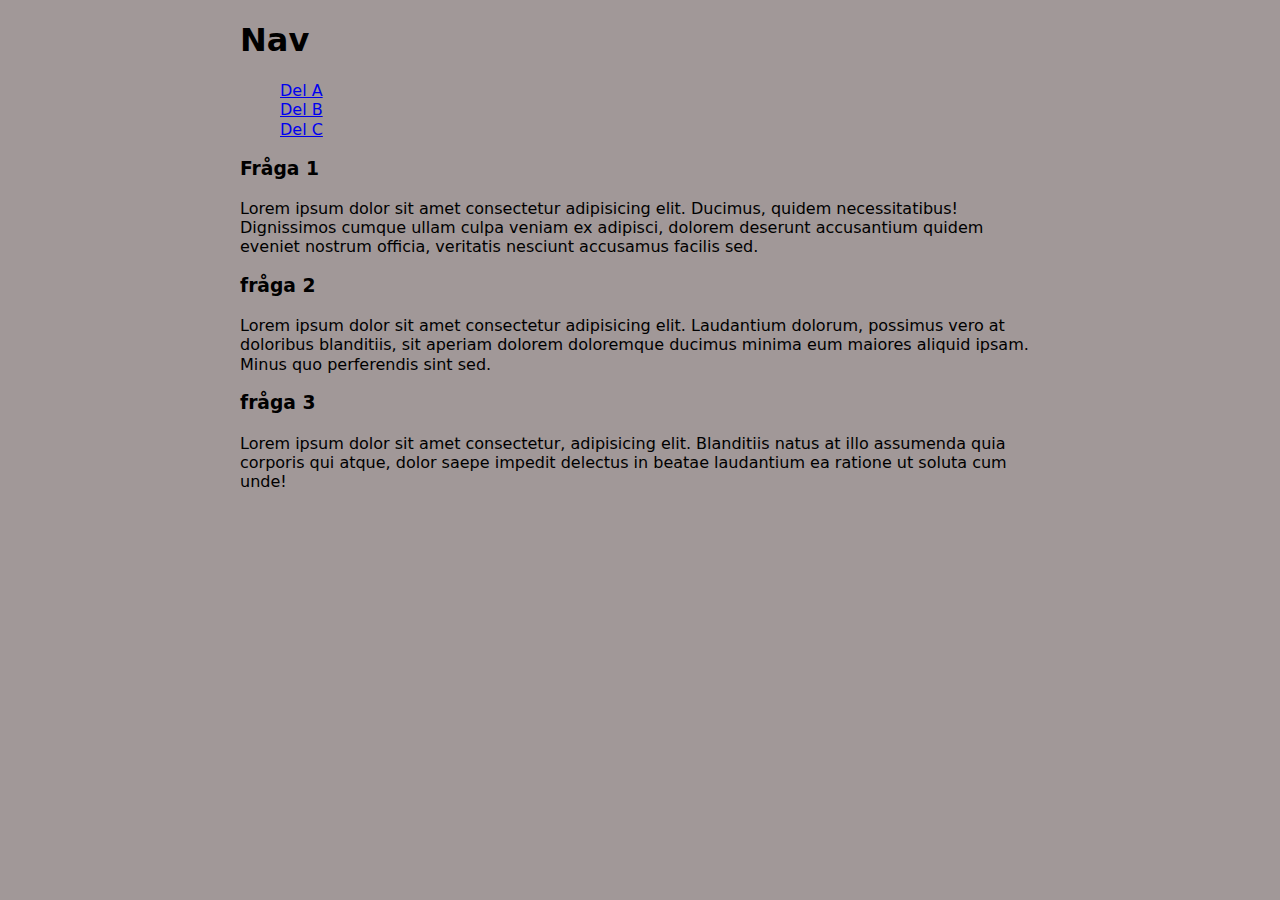
==== Fråga2.html @ 765d78b4 "Base everything" ====
<!DOCTYPE html>
<html lang="sv">

<head>
    <meta charset="UTF-8">
    <meta name="viewport" content="width=device-width, initial-scale=1.0">
    <title>Nav</title>
    <link rel="stylesheet" href="style.css">
</head>

<body class="body2">
    <main>
        <header>
            <h1>Nav</h1>
            <nav>
                <ul>
                    <li><a href="index.html">Del A</a></li>
                    <li><a href="Fråga2.html">Del B</a></li>
                    <li><a href="Fråga3.html">Del C</a></li>
                </ul>
            </nav>
        </header>
        <h3>Fråga 1</h3>
        <p>Lorem ipsum dolor sit amet consectetur adipisicing elit. Ducimus, quidem necessitatibus! Dignissimos cumque ullam culpa veniam ex adipisci, dolorem deserunt accusantium quidem eveniet nostrum officia, veritatis nesciunt accusamus facilis sed.</p>
        <h3>fråga 2</h3>
        <p>Lorem ipsum dolor sit amet consectetur adipisicing elit. Laudantium dolorum, possimus vero at doloribus blanditiis, sit aperiam dolorem doloremque ducimus minima eum maiores aliquid ipsam. Minus quo perferendis sint sed.</p>
        <h3>fråga 3</h3>
        <p>Lorem ipsum dolor sit amet consectetur, adipisicing elit. Blanditiis natus at illo assumenda quia corporis qui atque, dolor saepe impedit delectus in beatae laudantium ea ratione ut soluta cum unde!</p>
    </main>
</body>

</html>
---- style.css ----
html {
    font-size: 16px;
    font-family:system-ui, -apple-system, BlinkMacSystemFont, 'Segoe UI', Roboto, Oxygen, Ubuntu, Cantarell, 'Open Sans', 'Helvetica Neue', sans-serif;
    line-height: 1.2;
}

li {
    list-style-type: none;
}

/* page one */

.body1 {
    background-color:rgb(157, 175, 175) ;
}

/* page two */

.body2 {
    background-color: rgba(99, 84, 84, 0.605);
}

/* page three */

.body3 {
    background-color: thistle;
}


main {
    max-width: 800px;
    max-height: 100px;
    margin: auto;
}
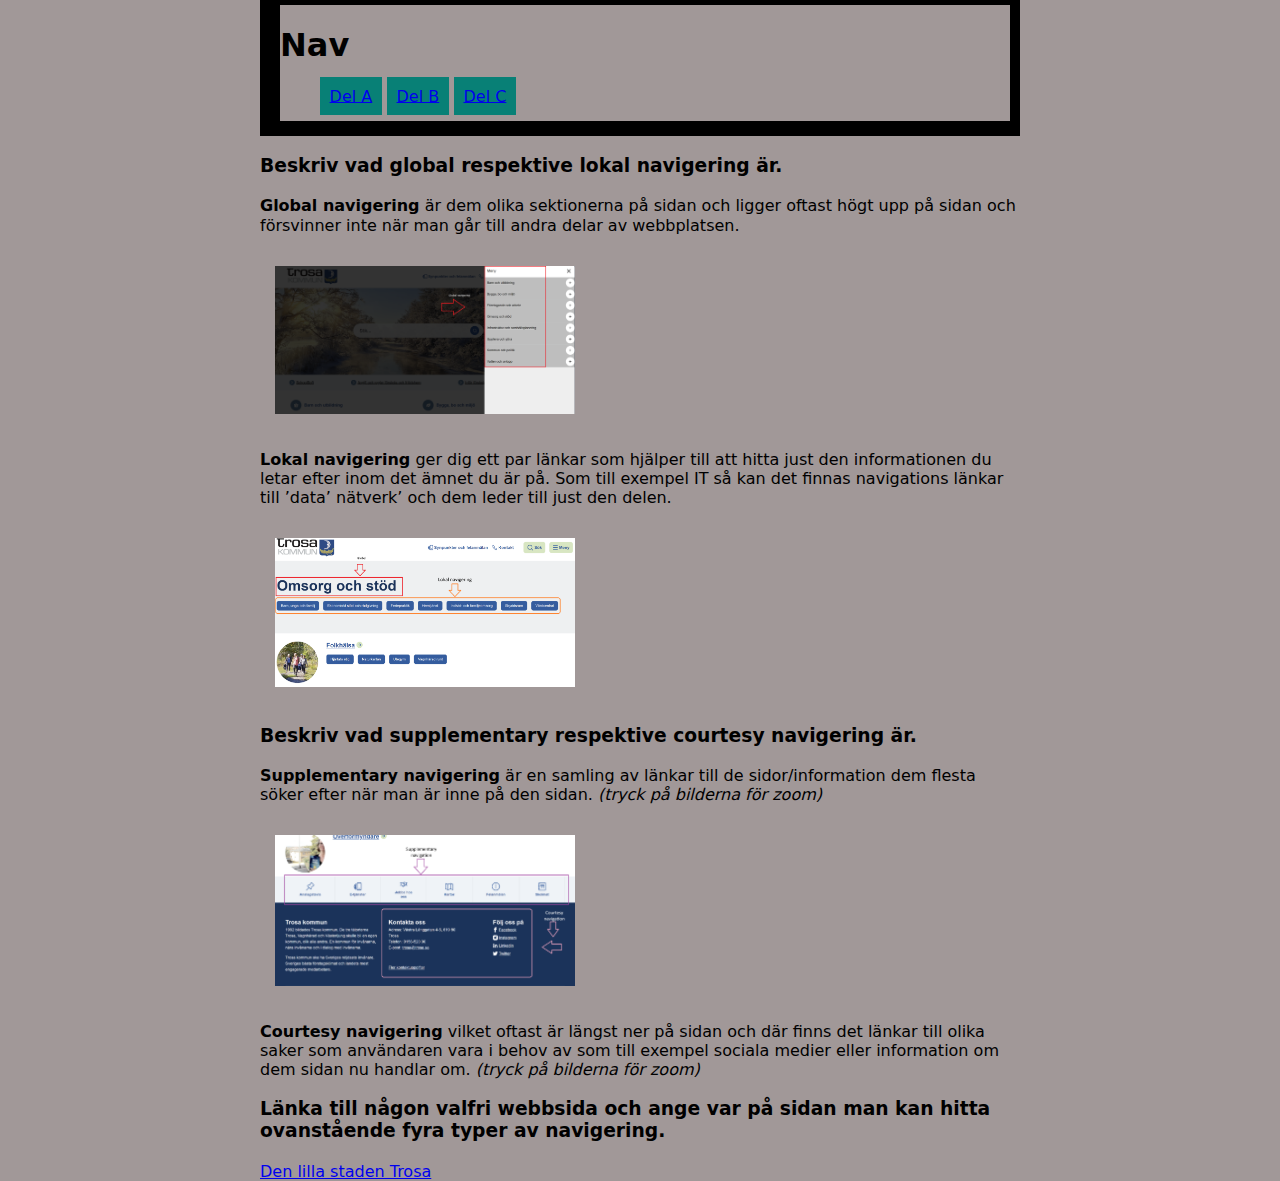
==== commit d7b05cf8: "testar olikar saker och öndrar utseendet" ====
--- a/Fråga2.html
+++ b/Fråga2.html
@@ -20,13 +20,44 @@
                 </ul>
             </nav>
         </header>
-        <h3>Fråga 1</h3>
-        <p>Lorem ipsum dolor sit amet consectetur adipisicing elit. Ducimus, quidem necessitatibus! Dignissimos cumque ullam culpa veniam ex adipisci, dolorem deserunt accusantium quidem eveniet nostrum officia, veritatis nesciunt accusamus facilis sed.</p>
-        <h3>fråga 2</h3>
-        <p>Lorem ipsum dolor sit amet consectetur adipisicing elit. Laudantium dolorum, possimus vero at doloribus blanditiis, sit aperiam dolorem doloremque ducimus minima eum maiores aliquid ipsam. Minus quo perferendis sint sed.</p>
-        <h3>fråga 3</h3>
-        <p>Lorem ipsum dolor sit amet consectetur, adipisicing elit. Blanditiis natus at illo assumenda quia corporis qui atque, dolor saepe impedit delectus in beatae laudantium ea ratione ut soluta cum unde!</p>
+        <h3>Beskriv vad global respektive lokal navigering är.</h3>
+        <p>
+            <b>Global navigering</b> är dem olika sektionerna på sidan och ligger oftast högt upp på sidan och försvinner inte när man går till andra delar av webbplatsen.
+        </p>
+        <div class="click-zoom">
+            <label>
+              <input type="checkbox">
+              <img id="Global" src="bilder/Global.png" alt="Vissar vad global navigering ser ut som på en hemsida">
+            </label>
+          </div>
+        <p>
+            <b>Lokal navigering</b> ger dig ett par länkar som hjälper till att hitta just den informationen du letar efter inom det ämnet du är på. Som till exempel IT så kan det finnas navigations länkar till ’data’ nätverk’ och dem leder till just den delen.
+        </p>
+        <div class="click-zoom">
+            <label>
+              <input type="checkbox">
+              <img id="Lokal" src="bilder/Lokal.png" alt="Vissar vad Lokal navigering ser ut som på en hemsida">
+            </label>
+          </div> 
+        <h3>Beskriv vad supplementary respektive courtesy navigering är.</h3>
+        <p>
+            <b>Supplementary navigering</b> är en samling av länkar till de sidor/information dem flesta söker efter när man är inne på den sidan. <i> (tryck på bilderna för zoom)</i>
+        </p>
+        <div class="click-zoom">
+            <label>
+              <input type="checkbox">
+              <img id="Courtesy" src="bilder/Courtesy.png" alt="Visar vad Courtesy och Supplementary navigering ser ut som på en hemsida">
+              
+            </label>
+          </div> 
+          
+        <p>
+            <b>Courtesy navigering</b> vilket oftast är längst ner på sidan och där finns det länkar till olika saker som användaren vara i behov av som till exempel sociala medier eller information om dem sidan nu handlar om. <i>(tryck på bilderna för zoom)</i>
+        </p>
+        <h3>
+           Länka till någon valfri webbsida och ange var på sidan man kan hitta ovanstående fyra typer av navigering.
+        </h3>
+        <p><a href="https://www.trosa.se">Den lilla staden Trosa</a></p>
     </main>
 </body>
-
 </html>--- a/style.css
+++ b/style.css
@@ -2,6 +2,85 @@
     font-size: 16px;
     font-family:system-ui, -apple-system, BlinkMacSystemFont, 'Segoe UI', Roboto, Oxygen, Ubuntu, Cantarell, 'Open Sans', 'Helvetica Neue', sans-serif;
     line-height: 1.2;
+    margin: auto;
+    
+}
+
+.container {
+    width: 80%;
+    margin: 0 auto;
+    padding: 20px;
+    border: 1px solid #ccc;
+}
+
+.flex-container {
+    display: flex;
+    justify-content: space-between;
+    align-items: center;
+}
+
+.item {
+    background-color: #f0f0f0;
+    padding: 10px;
+    border: 1px solid #999;
+}
+
+
+main{
+    position: relative;
+    width: 100%;
+    padding-left:20px; 
+    padding-right:20px;
+    height: auto;  
+    box-sizing:border-box;
+    padding-bottom: 200px;    
+}
+
+header{
+    border-color: black;
+    border-top-style: solid;
+    border-top-width: 5px;
+    border-right-width: 10px;
+    border-right-style: solid;
+    border-bottom-width: 15px;
+    border-bottom-style: solid;
+    border-left-width: 20px;
+    border-left-style: solid;
+}
+
+nav li{
+    display: inline;
+    text-decoration: none;
+    padding: 0.6rem;
+    background-color: #088076;
+    color: #abc4bc;
+
+}
+
+.navbox{
+    border-color: black;
+    border-radius: 2px;
+}
+
+.click-zoom input[type=checkbox] {
+    display: none
+  }
+  
+  .click-zoom img {
+    margin: 15px;
+    transition: transform 0.25s ease;
+    cursor: zoom-in
+  }
+  
+  .click-zoom input[type=checkbox]:checked~img {
+    transform: scale(3);
+    cursor: zoom-out
+  } 
+
+body {
+    max-width: 800px;
+    margin: auto;
+    border-bottom: 80px;
 }
 
 li {
@@ -20,6 +99,18 @@
     background-color: rgba(99, 84, 84, 0.605);
 }
 
+#Global{
+    width: 300px;
+}
+
+#Courtesy{
+    width: 300px;
+    
+}
+#Lokal{
+    width: 300px;
+}
+
 /* page three */
 
 .body3 {
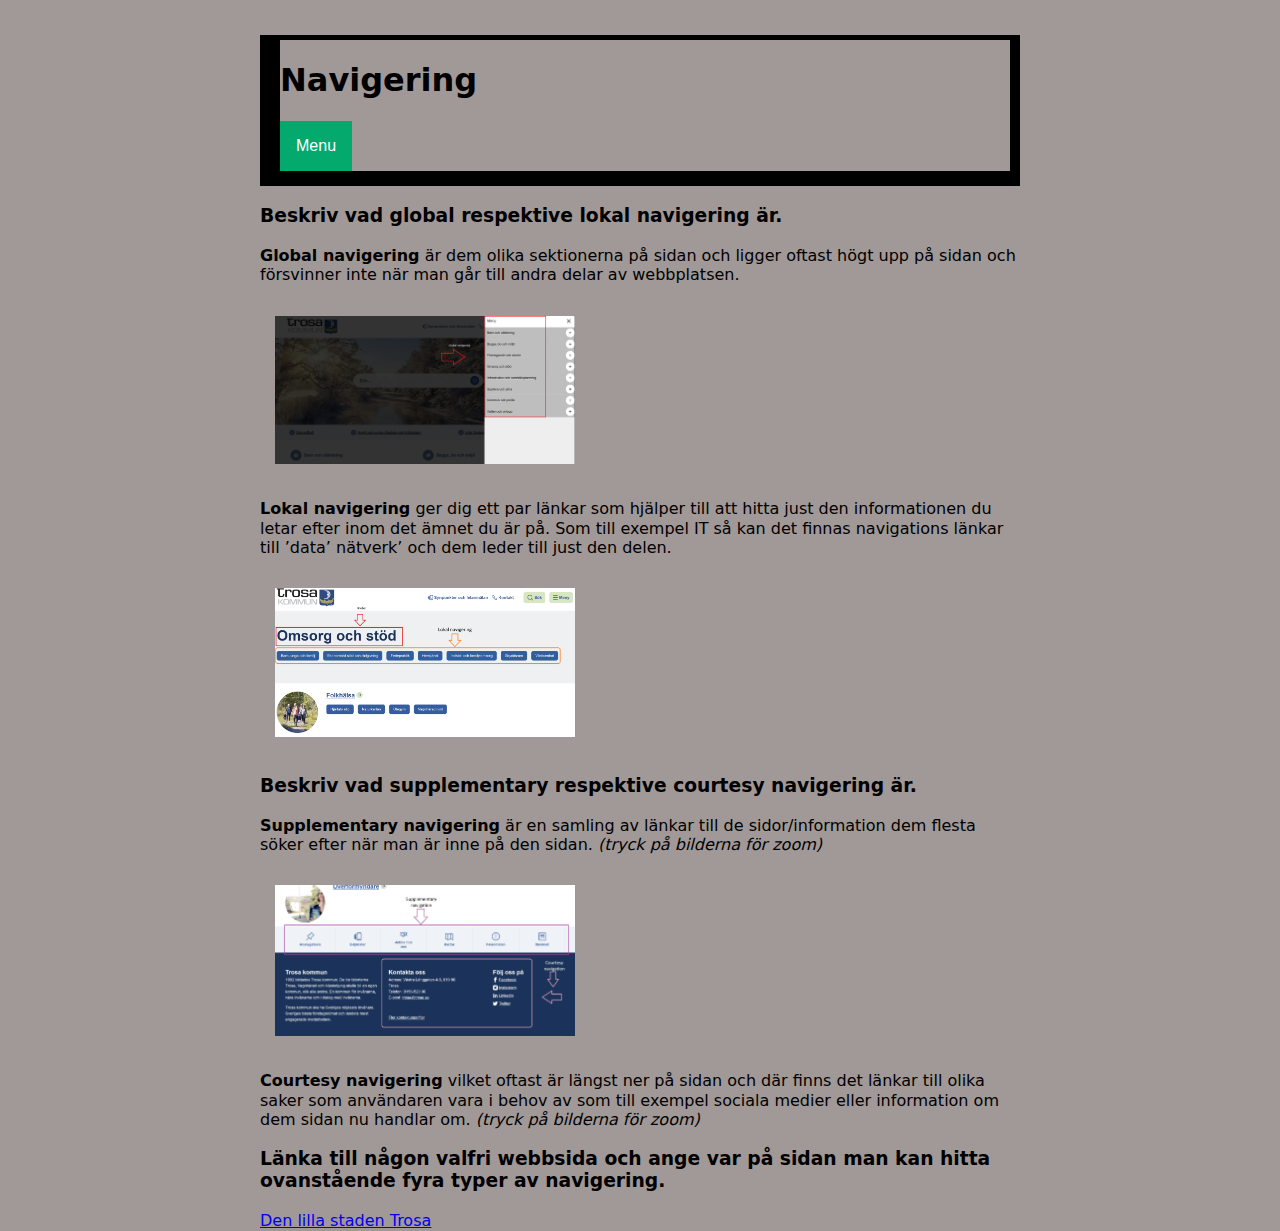
==== commit 6740f266: "Menu button added" ====
--- a/Fråga2.html
+++ b/Fråga2.html
@@ -11,14 +11,16 @@
 <body class="body2">
     <main>
         <header>
-            <h1>Nav</h1>
-            <nav>
-                <ul>
-                    <li><a href="index.html">Del A</a></li>
-                    <li><a href="Fråga2.html">Del B</a></li>
-                    <li><a href="Fråga3.html">Del C</a></li>
-                </ul>
-            </nav>
+            <h1>Navigering</h1>
+            <div class="menu">
+              <button class="dropbtn">Menu</button>
+              <div class="menu-content">
+                <a href="index.html">Del A</a>
+                <a href="Fråga2.html">Del B</a>
+                <a href="Fråga3.html">Del C</a>
+              </div>
+            </div>
+           
         </header>
         <h3>Beskriv vad global respektive lokal navigering är.</h3>
         <p>
--- a/style.css
+++ b/style.css
@@ -5,6 +5,49 @@
     margin: auto;
     
 }
+
+/* its the green meny button */
+.dropbtn {
+    background-color: #04AA6D;
+    color: white;
+    padding: 16px;
+    font-size: 16px;
+    border: none;
+  }
+  
+
+  .menu {
+    position: relative;
+    display:inline-block;
+  }
+  
+  /* Dropdown Content (Hidden by Default) */
+  .menu-content {
+    display: none;
+    position: absolute;
+    background-color: #f1f1f1;
+    min-width: 160px;
+    box-shadow: 0px 8px 16px 0px rgba(0,0,0,0.2);
+    z-index: 1;
+  }
+  
+  /* Links inside the dropdown */
+  .menu-content a {
+    color: black;
+    padding: 12px 16px;
+    text-decoration: none;
+    display: block;
+  }
+  
+  /* Change color of dropdown links on hover */
+  .menu-content a:hover {background-color: #ddd;}
+  
+  /* Show the dropdown menu on hover */
+  .menu:hover .menu-content {display: block;}
+  
+  /* Change the background color of the dropdown button when the dropdown content is shown */
+  .menu:hover .dropbtn {background-color: #3e8e41;}
+  
 
 .container {
     width: 80%;
@@ -33,7 +76,12 @@
     padding-right:20px;
     height: auto;  
     box-sizing:border-box;
+    max-width: 800px;
+    max-height: 100px;
+    margin: auto;
     padding-bottom: 200px;    
+    flex-grow: 1;
+
 }
 
 header{
@@ -81,6 +129,9 @@
     max-width: 800px;
     margin: auto;
     border-bottom: 80px;
+    min-height: 30vh;
+    display: flex;
+    flex-direction: column;
 }
 
 li {
@@ -118,8 +169,3 @@
 }
 
 
-main {
-    max-width: 800px;
-    max-height: 100px;
-    margin: auto;
-}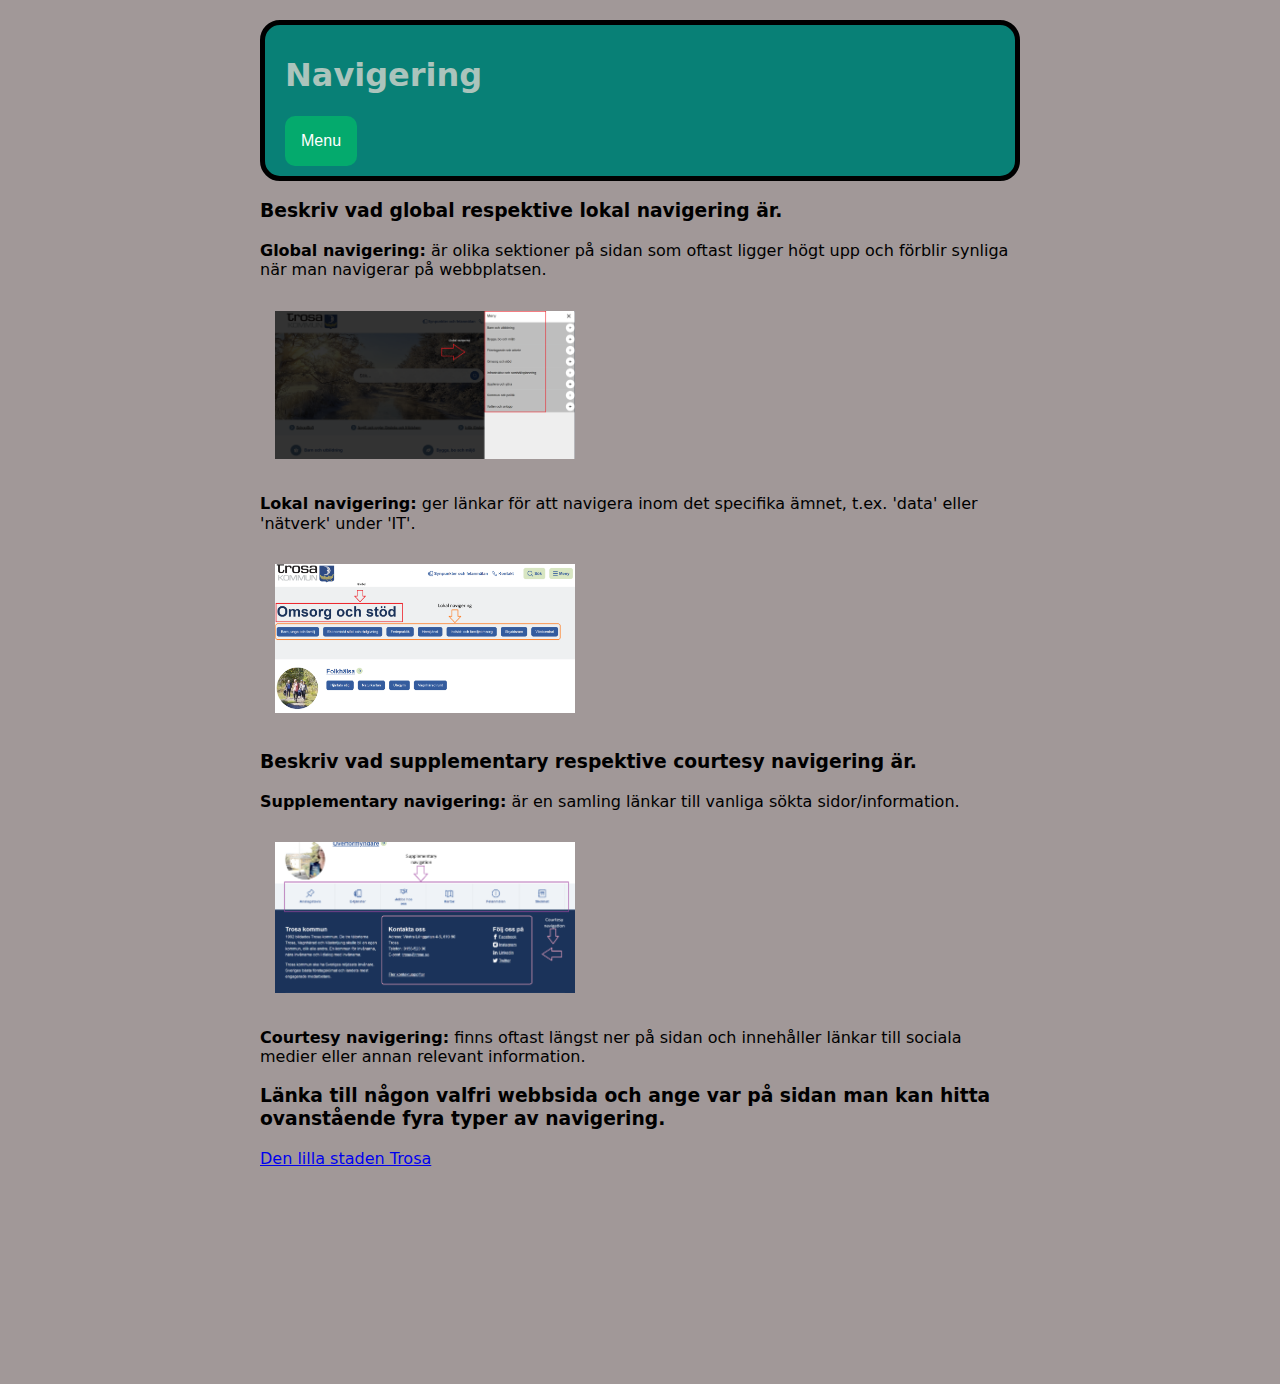
==== commit 803ad2bc: "Fixa till utseenede i kod och lite på hemsidan" ====
--- a/Fråga2.html
+++ b/Fråga2.html
@@ -7,59 +7,62 @@
     <title>Nav</title>
     <link rel="stylesheet" href="style.css">
 </head>
-
 <body class="body2">
-    <main>
-        <header>
-            <h1>Navigering</h1>
-            <div class="menu">
+  <main>
+      <header>
+          <h1>Navigering</h1>
+          <div class="menu">
               <button class="dropbtn">Menu</button>
               <div class="menu-content">
-                <a href="index.html">Del A</a>
-                <a href="Fråga2.html">Del B</a>
-                <a href="Fråga3.html">Del C</a>
+                  <a href="index.html">Del A</a>
+                  <a href="Fråga2.html">Del B</a>
+                  <a href="Fråga3.html">Del C</a>
               </div>
-            </div>
-           
-        </header>
-        <h3>Beskriv vad global respektive lokal navigering är.</h3>
-        <p>
-            <b>Global navigering</b> är dem olika sektionerna på sidan och ligger oftast högt upp på sidan och försvinner inte när man går till andra delar av webbplatsen.
-        </p>
-        <div class="click-zoom">
-            <label>
-              <input type="checkbox">
-              <img id="Global" src="bilder/Global.png" alt="Vissar vad global navigering ser ut som på en hemsida">
-            </label>
           </div>
-        <p>
-            <b>Lokal navigering</b> ger dig ett par länkar som hjälper till att hitta just den informationen du letar efter inom det ämnet du är på. Som till exempel IT så kan det finnas navigations länkar till ’data’ nätverk’ och dem leder till just den delen.
-        </p>
-        <div class="click-zoom">
-            <label>
-              <input type="checkbox">
-              <img id="Lokal" src="bilder/Lokal.png" alt="Vissar vad Lokal navigering ser ut som på en hemsida">
-            </label>
-          </div> 
-        <h3>Beskriv vad supplementary respektive courtesy navigering är.</h3>
-        <p>
-            <b>Supplementary navigering</b> är en samling av länkar till de sidor/information dem flesta söker efter när man är inne på den sidan. <i> (tryck på bilderna för zoom)</i>
-        </p>
-        <div class="click-zoom">
-            <label>
-              <input type="checkbox">
-              <img id="Courtesy" src="bilder/Courtesy.png" alt="Visar vad Courtesy och Supplementary navigering ser ut som på en hemsida">
-              
-            </label>
-          </div> 
-          
-        <p>
-            <b>Courtesy navigering</b> vilket oftast är längst ner på sidan och där finns det länkar till olika saker som användaren vara i behov av som till exempel sociala medier eller information om dem sidan nu handlar om. <i>(tryck på bilderna för zoom)</i>
-        </p>
-        <h3>
-           Länka till någon valfri webbsida och ange var på sidan man kan hitta ovanstående fyra typer av navigering.
-        </h3>
-        <p><a href="https://www.trosa.se">Den lilla staden Trosa</a></p>
-    </main>
+      </header>
+      
+      <section>
+          <h3>Beskriv vad global respektive lokal navigering är.</h3>
+          <p>
+              <b>Global navigering:</b> är olika sektioner på sidan som oftast ligger högt upp och förblir synliga när man navigerar på webbplatsen.
+          </p>
+          <div class="click-zoom">
+              <label>
+                  <input type="checkbox">
+                  <img id="Global" src="bilder/Global.png" alt="Visar vad global navigering ser ut som på en hemsida">
+              </label>
+          </div>
+          <p>
+              <b>Lokal navigering:</b> ger länkar för att navigera inom det specifika ämnet, t.ex. 'data' eller 'nätverk' under 'IT'.
+          </p>
+          <div class="click-zoom">
+              <label>
+                  <input type="checkbox">
+                  <img id="Lokal" src="bilder/Lokal.png" alt="Visar vad lokal navigering ser ut som på en hemsida">
+              </label>
+          </div>
+      </section>
+
+      <section>
+          <h3>Beskriv vad supplementary respektive courtesy navigering är.</h3>
+          <p>
+              <b>Supplementary navigering:</b> är en samling länkar till vanliga sökta sidor/information.
+          </p>
+          <div class="click-zoom">
+              <label>
+                  <input type="checkbox">
+                  <img id="Courtesy" src="bilder/Courtesy.png" alt="Visar vad supplementary och courtesy navigering ser ut som på en hemsida">
+              </label>
+          </div>
+          <p>
+              <b>Courtesy navigering:</b> finns oftast längst ner på sidan och innehåller länkar till sociala medier eller annan relevant information.
+          </p>
+      </section>
+
+      <section>
+          <h3>Länka till någon valfri webbsida och ange var på sidan man kan hitta ovanstående fyra typer av navigering.</h3>
+          <p><a href="https://www.trosa.se">Den lilla staden Trosa</a></p>
+      </section>
+  </main>
 </body>
 </html>--- a/style.css
+++ b/style.css
@@ -1,54 +1,55 @@
+/* Allmänna stilmallar */
 html {
     font-size: 16px;
-    font-family:system-ui, -apple-system, BlinkMacSystemFont, 'Segoe UI', Roboto, Oxygen, Ubuntu, Cantarell, 'Open Sans', 'Helvetica Neue', sans-serif;
+    font-family: system-ui, -apple-system, BlinkMacSystemFont, 'Segoe UI', Roboto, Oxygen, Ubuntu, Cantarell, 'Open Sans', 'Helvetica Neue', sans-serif;
     line-height: 1.2;
     margin: auto;
-    
 }
 
-/* its the green meny button */
+/* Grön menyknapp */
 .dropbtn {
     background-color: #04AA6D;
     color: white;
     padding: 16px;
     font-size: 16px;
-    border: none;
-  }
-  
+    border:none;
+    border-radius: 10px;
+}
 
-  .menu {
+.menu {
     position: relative;
-    display:inline-block;
-  }
-  
-  /* Dropdown Content (Hidden by Default) */
-  .menu-content {
+    display: inline-block;
+}
+
+.menu-content {
     display: none;
     position: absolute;
     background-color: #f1f1f1;
     min-width: 160px;
-    box-shadow: 0px 8px 16px 0px rgba(0,0,0,0.2);
+    box-shadow: 0px 8px 16px 0px rgba(0, 0, 0, 0.2);
     z-index: 1;
-  }
-  
-  /* Links inside the dropdown */
-  .menu-content a {
+}
+
+.menu-content a {
     color: black;
     padding: 12px 16px;
     text-decoration: none;
     display: block;
-  }
-  
-  /* Change color of dropdown links on hover */
-  .menu-content a:hover {background-color: #ddd;}
-  
-  /* Show the dropdown menu on hover */
-  .menu:hover .menu-content {display: block;}
-  
-  /* Change the background color of the dropdown button when the dropdown content is shown */
-  .menu:hover .dropbtn {background-color: #3e8e41;}
-  
+}
 
+.menu-content a:hover {
+    background-color: #ddd;
+}
+
+.menu:hover .menu-content {
+    display: block;
+}
+
+.menu:hover .dropbtn {
+    background-color: #3e8e41;
+}
+
+/* Container och flexbox */
 .container {
     width: 80%;
     margin: 0 auto;
@@ -68,63 +69,73 @@
     border: 1px solid #999;
 }
 
-
-main{
+/* Main sektion */
+main {
     position: relative;
     width: 100%;
-    padding-left:20px; 
-    padding-right:20px;
-    height: auto;  
-    box-sizing:border-box;
+    padding: 20px;
+    box-sizing: border-box;
     max-width: 800px;
-    max-height: 100px;
     margin: auto;
-    padding-bottom: 200px;    
+    padding-bottom: 200px;
     flex-grow: 1;
-
 }
 
-header{
-    border-color: black;
-    border-top-style: solid;
-    border-top-width: 5px;
-    border-right-width: 10px;
-    border-right-style: solid;
-    border-bottom-width: 15px;
-    border-bottom-style: solid;
-    border-left-width: 20px;
-    border-left-style: solid;
+/* Media queries för navigering */
+@media only screen and (min-width: 601px) {
+    nav {
+        display: inline-block;
+    }
+    nav a {
+        display: inline-block;
+        margin-right: 10px;
+    }
 }
 
-nav li{
+@media only screen and (max-width: 600px) {
+    nav {
+        display: block;
+    }
+    nav a {
+        display: block;
+        margin-bottom: 5px;
+    }
+}
+
+/* Header och navigeringsstilar */
+header {
+    border: 5px solid black;
+    border-radius: 20px;
+    background-color: #088076;
+    color: #abc4bc;
+    padding: 10px 20px;
+}
+
+nav li {
     display: inline;
     text-decoration: none;
     padding: 0.6rem;
     background-color: #088076;
     color: #abc4bc;
-
 }
 
-.navbox{
-    border-color: black;
-    border-radius: 2px;
+/* Klass för zoom-effekt */
+.click-zoom input[type=checkbox] {
+    display: none;
 }
 
-.click-zoom input[type=checkbox] {
-    display: none
-  }
-  
-  .click-zoom img {
+.click-zoom img {
     margin: 15px;
     transition: transform 0.25s ease;
-    cursor: zoom-in
-  }
-  
-  .click-zoom input[type=checkbox]:checked~img {
+    cursor: zoom-in;
+}
+
+.click-zoom input[type=checkbox]:checked ~ img {
     transform: scale(3);
-    cursor: zoom-out
-  } 
+    cursor: zoom-out;
+}
 
+/* Grundläggande layoutstilar för body */
 body {
     max-width: 800px;
     margin: auto;
@@ -134,38 +145,27 @@
     flex-direction: column;
 }
 
+/* Klass för listor */
 li {
     list-style-type: none;
 }
 
-/* page one */
-
+/* Sidornas bakgrundsfärger */
 .body1 {
-    background-color:rgb(157, 175, 175) ;
+    background-color: rgb(157, 175, 175);
 }
-
-/* page two */
 
 .body2 {
     background-color: rgba(99, 84, 84, 0.605);
 }
 
-#Global{
-    width: 300px;
-}
-
-#Courtesy{
-    width: 300px;
-    
-}
-#Lokal{
-    width: 300px;
-}
-
-/* page three */
-
 .body3 {
     background-color: thistle;
 }
 
-
+/* Stilar för specifika ID-element */
+#Global,
+#Courtesy,
+#Lokal {
+    width: 300px;
+}
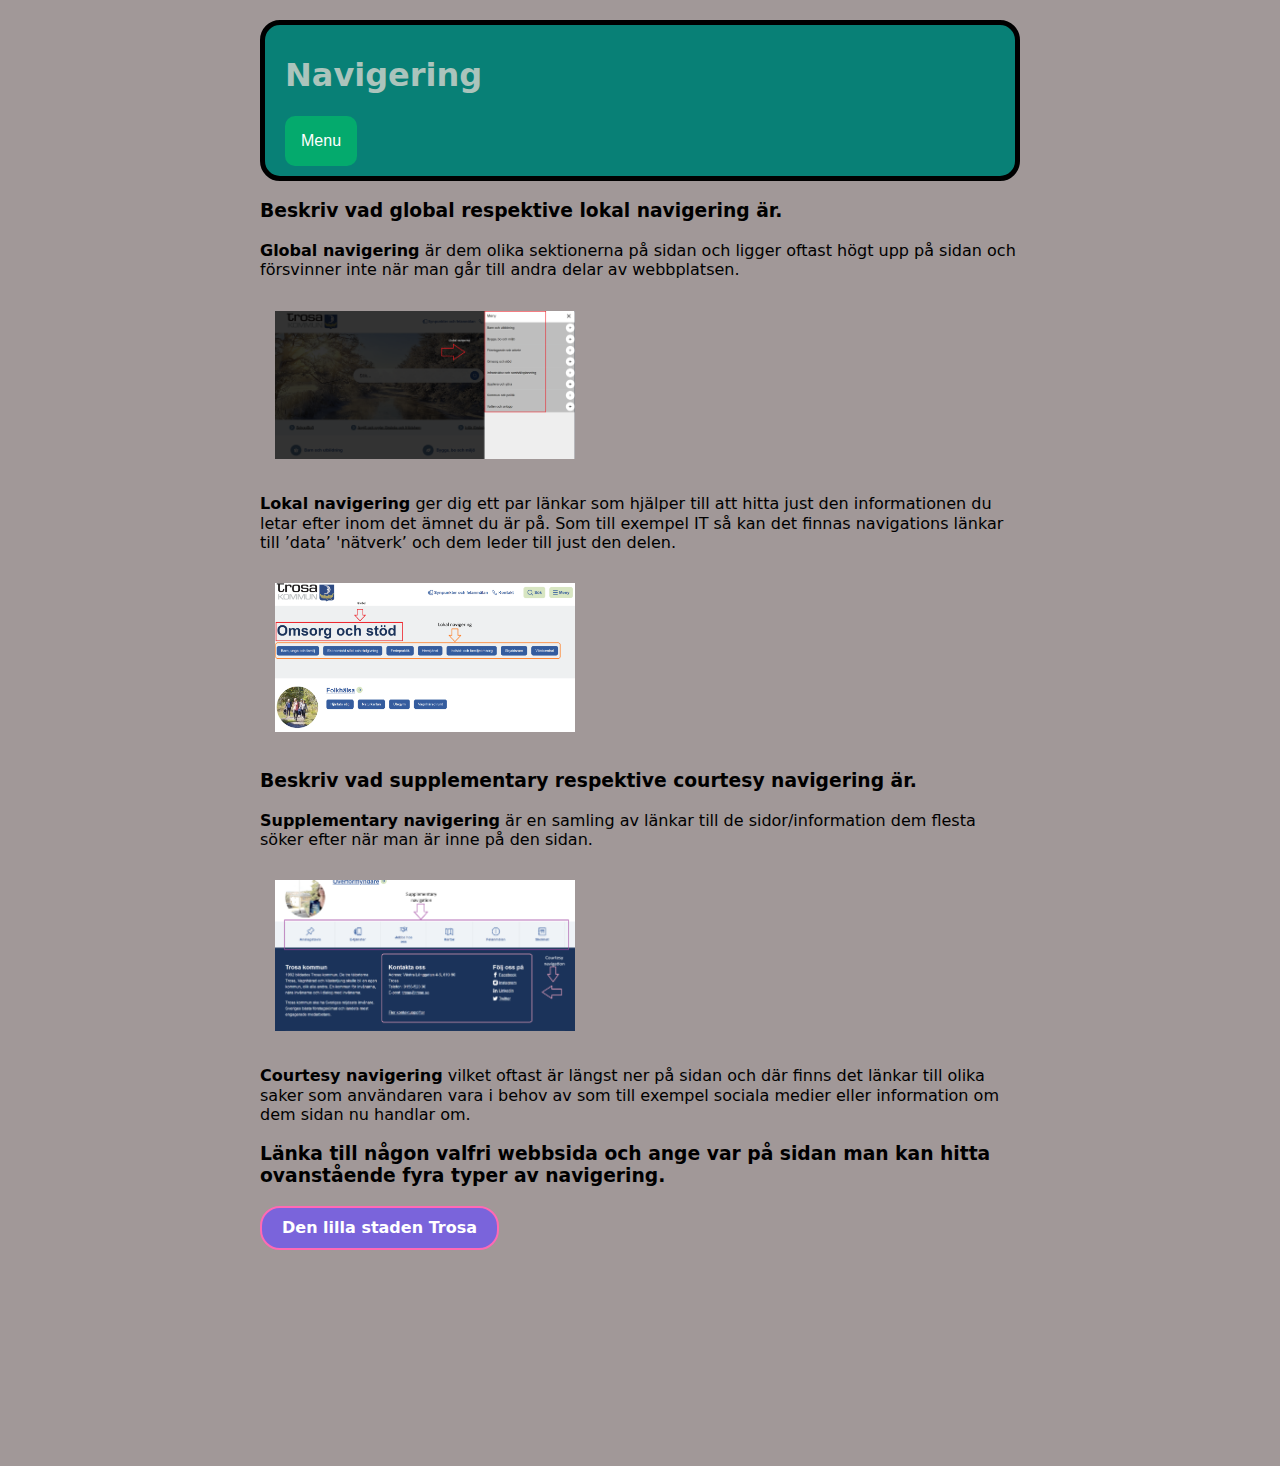
==== commit b7dd243c: "klar? validerad och ändrade fel plus la till en cute button" ====
--- a/Fråga2.html
+++ b/Fråga2.html
@@ -24,7 +24,7 @@
       <section>
           <h3>Beskriv vad global respektive lokal navigering är.</h3>
           <p>
-              <b>Global navigering:</b> är olika sektioner på sidan som oftast ligger högt upp och förblir synliga när man navigerar på webbplatsen.
+            <b>Global navigering</b> är dem olika sektionerna på sidan och ligger oftast högt upp på sidan och försvinner inte när man går till andra delar av webbplatsen.
           </p>
           <div class="click-zoom">
               <label>
@@ -33,7 +33,7 @@
               </label>
           </div>
           <p>
-              <b>Lokal navigering:</b> ger länkar för att navigera inom det specifika ämnet, t.ex. 'data' eller 'nätverk' under 'IT'.
+            <b>Lokal navigering</b> ger dig ett par länkar som hjälper till att hitta just den informationen du letar efter inom det ämnet du är på. Som till exempel IT så kan det finnas navigations länkar till ’data’ 'nätverk’ och dem leder till just den delen.
           </p>
           <div class="click-zoom">
               <label>
@@ -46,8 +46,7 @@
       <section>
           <h3>Beskriv vad supplementary respektive courtesy navigering är.</h3>
           <p>
-              <b>Supplementary navigering:</b> är en samling länkar till vanliga sökta sidor/information.
-          </p>
+           <b>Supplementary navigering</b> är en samling av länkar till de sidor/information dem flesta söker efter när man är inne på den sidan.</p>
           <div class="click-zoom">
               <label>
                   <input type="checkbox">
@@ -55,13 +54,12 @@
               </label>
           </div>
           <p>
-              <b>Courtesy navigering:</b> finns oftast längst ner på sidan och innehåller länkar till sociala medier eller annan relevant information.
-          </p>
+            <b>Courtesy navigering</b> vilket oftast är längst ner på sidan och där finns det länkar till olika saker som användaren vara i behov av som till exempel sociala medier eller information om dem sidan nu handlar om.</p>
       </section>
 
       <section>
           <h3>Länka till någon valfri webbsida och ange var på sidan man kan hitta ovanstående fyra typer av navigering.</h3>
-          <p><a href="https://www.trosa.se">Den lilla staden Trosa</a></p>
+          <p><a href="https://www.trosa.se" class="cute-box">Den lilla staden Trosa</a></p>
       </section>
   </main>
 </body>
--- a/style.css
+++ b/style.css
@@ -104,11 +104,21 @@
 
 /* Header och navigeringsstilar */
 header {
+    position: relative;
     border: 5px solid black;
     border-radius: 20px;
     background-color: #088076;
     color: #abc4bc;
     padding: 10px 20px;
+}
+
+
+#målgrupp {
+    width: 200px;
+    height: 120px;
+    float: inline-end;
+    margin-left: 20px;
+    margin-bottom: 20px;
 }
 
 nav li {
@@ -118,6 +128,26 @@
     background-color: #088076;
     color: #abc4bc;
 }
+
+/* cute box */
+.cute-box {
+    display: inline-block;
+    padding: 10px 20px;
+    border-radius: 20px; 
+    background-color: #7a64db; 
+    color: #fff; 
+    text-decoration: none;
+    font-weight: bold;
+    border: 2px solid #ff69b4;
+    transition: transform 0.2s ease; 
+}
+
+.cute-box:hover {
+    transform: scale(1.05); 
+    background-color: #ff69b4; 
+    border-color: #7a64db; 
+}
+
 
 /* Klass för zoom-effekt */
 .click-zoom input[type=checkbox] {
